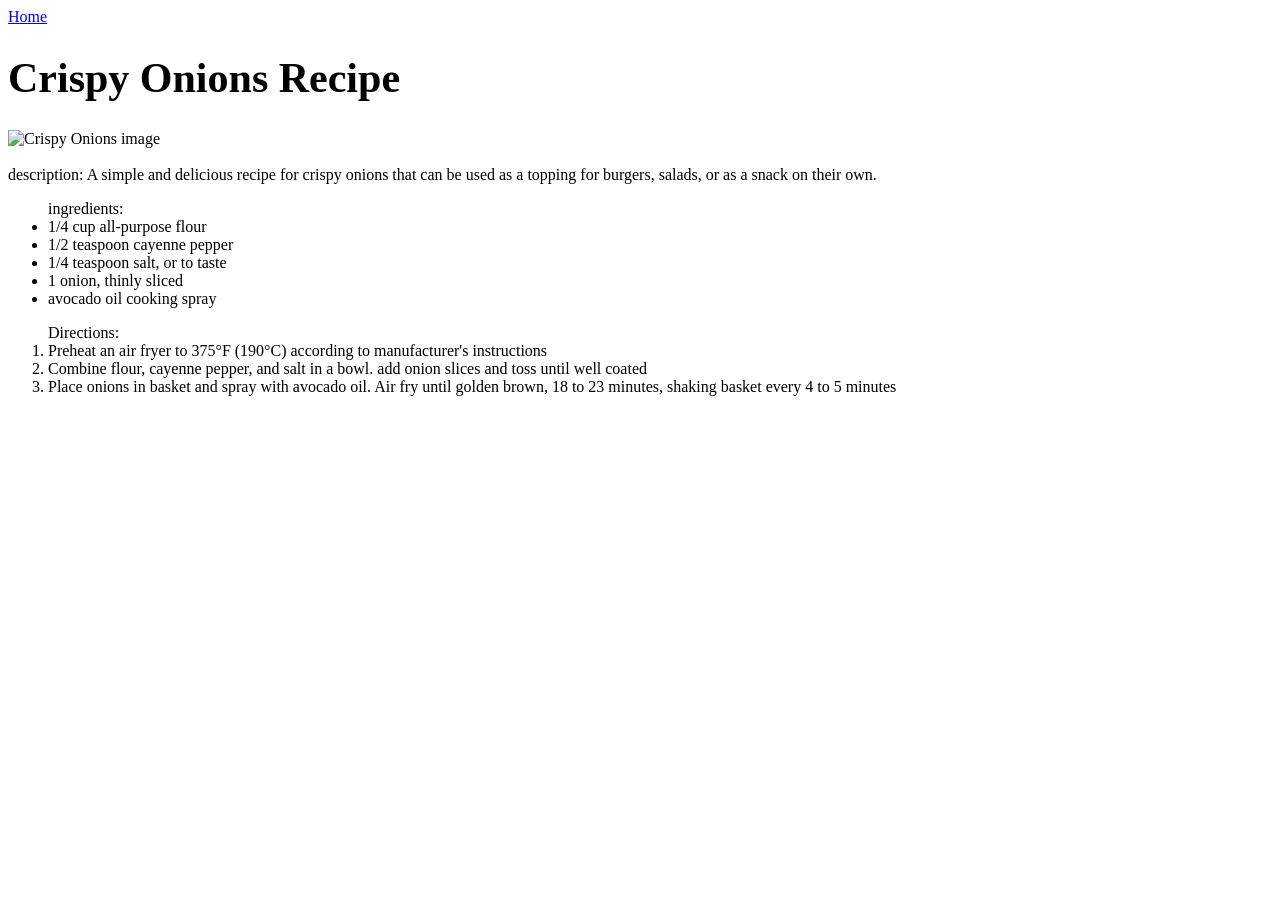
==== recipes/crispyonions.html @ f84092c6 "add crispy onions recipe" ====
<!DOCTYPE html>
<html lang="en">
<head>
    <meta charset="UTF-8">
    <meta name="viewport" content="width=device-width, initial-scale=1.0">
    <title>Crispy Onions Recipe</title>
</head>
<body>
    <header>
        <a href="../index.html">Home</a>
        <br>
        <h1 style="font-size: 42px;">Crispy Onions Recipe</h1>
        <img src="https://www.allrecipes.com/thmb/dsU9LLZCvizePzVKklAnyhNgctw=/0x512/filters:no_upscale():max_bytes(150000):strip_icc():format(webp)/11722288_Air-Fryer-Crispy-Onions_Yolanda-Gutierrez_4x3-0783ade95b2548efa0e1c5dc8d8ec11c.jpg" alt="Crispy Onions image" width="400">
    </header>
    <br>
    description: A simple and delicious recipe for crispy onions that can be used as a topping for burgers, salads, or as a snack on their own.

    <ul>ingredients:
        <li>1/4 cup all-purpose flour</li>
        <li>1/2 teaspoon cayenne pepper</li>
        <li>1/4 teaspoon salt, or to taste</li>
        <li>1 onion, thinly sliced</li>
        <li>avocado oil cooking spray</li>
    </ul>

    <ol>Directions:
        <li>Preheat an air fryer to 375°F (190°C) according to manufacturer's instructions</li>
        <li>Combine flour, cayenne pepper, and salt in a bowl. add onion slices and toss until well coated</li>
        <li>Place onions in basket and spray with avocado oil. Air fry until golden brown, 18 to 23 minutes, shaking basket every 4 to 5 minutes</li>
    </ol>

</body>
</html>
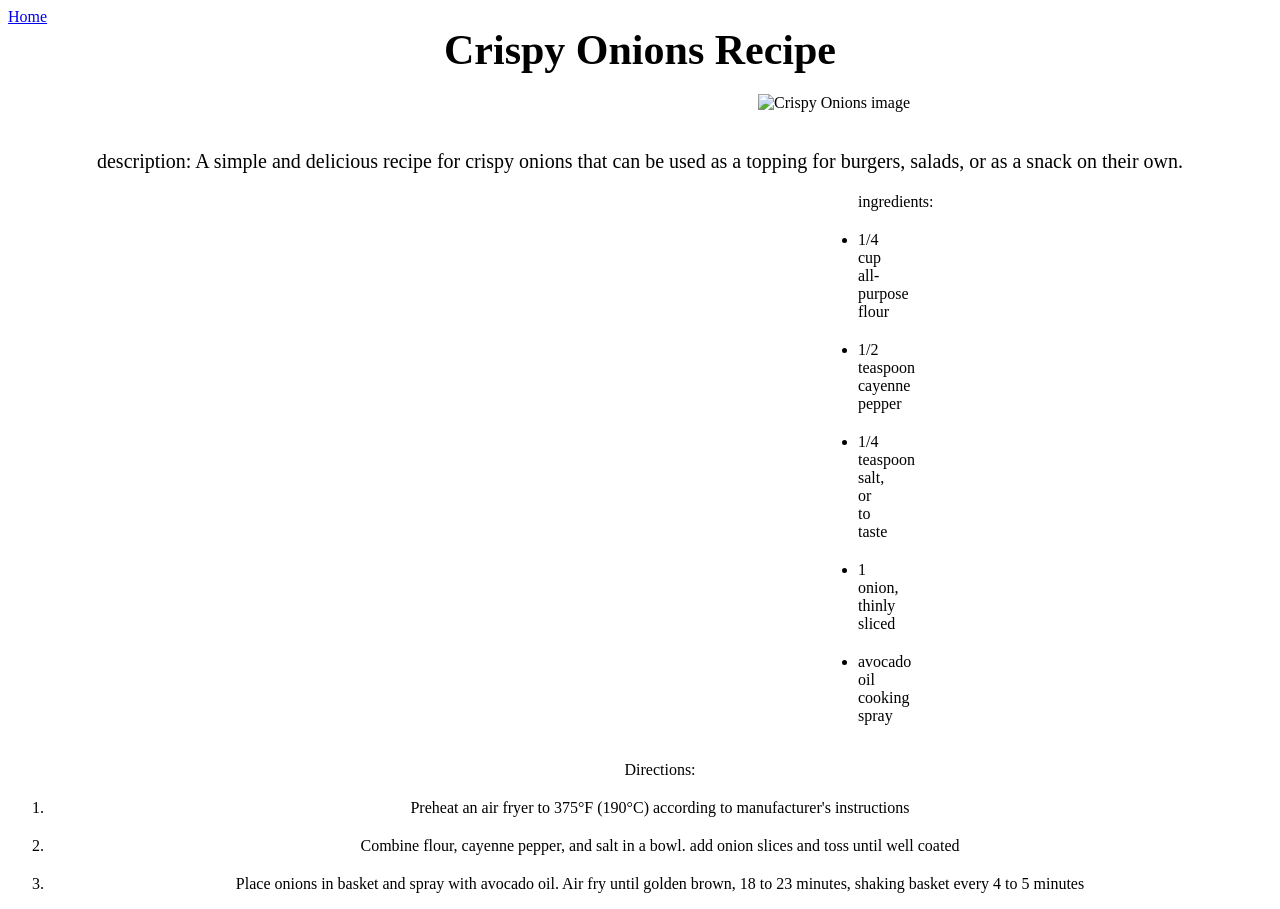
==== commit e7fb0149: "do exercise "block and inline-block"" ====
--- a/recipes/crispyonions.html
+++ b/recipes/crispyonions.html
@@ -4,29 +4,30 @@
     <meta charset="UTF-8">
     <meta name="viewport" content="width=device-width, initial-scale=1.0">
     <title>Crispy Onions Recipe</title>
+    <link rel="stylesheet" href="../style.css">
 </head>
 <body>
     <header>
         <a href="../index.html">Home</a>
         <br>
-        <h1 style="font-size: 42px;">Crispy Onions Recipe</h1>
-        <img src="https://www.allrecipes.com/thmb/dsU9LLZCvizePzVKklAnyhNgctw=/0x512/filters:no_upscale():max_bytes(150000):strip_icc():format(webp)/11722288_Air-Fryer-Crispy-Onions_Yolanda-Gutierrez_4x3-0783ade95b2548efa0e1c5dc8d8ec11c.jpg" alt="Crispy Onions image" width="400">
+        <h1 style="font-size: 42px;" class="Title onions">Crispy Onions Recipe</h1>
+        <img class="food_image"src="https://www.allrecipes.com/thmb/dsU9LLZCvizePzVKklAnyhNgctw=/0x512/filters:no_upscale():max_bytes(150000):strip_icc():format(webp)/11722288_Air-Fryer-Crispy-Onions_Yolanda-Gutierrez_4x3-0783ade95b2548efa0e1c5dc8d8ec11c.jpg" alt="Crispy Onions image" width="400">
     </header>
     <br>
-    description: A simple and delicious recipe for crispy onions that can be used as a topping for burgers, salads, or as a snack on their own.
+    <p class="description">description: A simple and delicious recipe for crispy onions that can be used as a topping for burgers, salads, or as a snack on their own.</p>
 
-    <ul>ingredients:
-        <li>1/4 cup all-purpose flour</li>
-        <li>1/2 teaspoon cayenne pepper</li>
-        <li>1/4 teaspoon salt, or to taste</li>
-        <li>1 onion, thinly sliced</li>
-        <li>avocado oil cooking spray</li>
+    <ul class="ingredients_header">ingredients:
+        <li class="ingredients">1/4 cup all-purpose flour</li>
+        <li class="ingredients">1/2 teaspoon cayenne pepper</li>
+        <li class="ingredients">1/4 teaspoon salt, or to taste</li>
+        <li class="ingredients">1 onion, thinly sliced</li>
+        <li class="ingredients">avocado oil cooking spray</li>
     </ul>
 
-    <ol>Directions:
-        <li>Preheat an air fryer to 375°F (190°C) according to manufacturer's instructions</li>
-        <li>Combine flour, cayenne pepper, and salt in a bowl. add onion slices and toss until well coated</li>
-        <li>Place onions in basket and spray with avocado oil. Air fry until golden brown, 18 to 23 minutes, shaking basket every 4 to 5 minutes</li>
+    <ol class="directions_header">Directions:
+        <li class="directions">Preheat an air fryer to 375°F (190°C) according to manufacturer's instructions</li>
+        <li class="directions">Combine flour, cayenne pepper, and salt in a bowl. add onion slices and toss until well coated</li>
+        <li class="directions">Place onions in basket and spray with avocado oil. Air fry until golden brown, 18 to 23 minutes, shaking basket every 4 to 5 minutes</li>
     </ol>
 
 </body>
--- a/style.css
+++ b/style.css
@@ -0,0 +1,52 @@
+.Title{
+    text-align: center;
+    margin:auto;
+    padding-bottom: 20px;
+}
+
+.Title.onions{
+    text-align: center;
+}
+
+.food_image{
+    margin-left: 750px;
+}
+
+.description{
+    text-align: center;
+    font-size: 20px;
+}
+
+
+.ingredients_header{
+    text-align: center;
+    padding-left: 850px;
+    padding-right: 800px;
+}
+
+.ingredients{
+    text-align: center;
+    margin-top: 20px;
+}
+
+.directions_header{
+    padding-top: 20px;
+    text-align: center;
+}
+
+.directions{
+    text-align: center;
+    margin-top: 20px;
+}
+
+.recipe{
+    color: aqua;
+    
+}
+
+#recipes-title{
+    color:yellow;
+    margin-right: 40px;
+    
+    text-align: center;
+}
